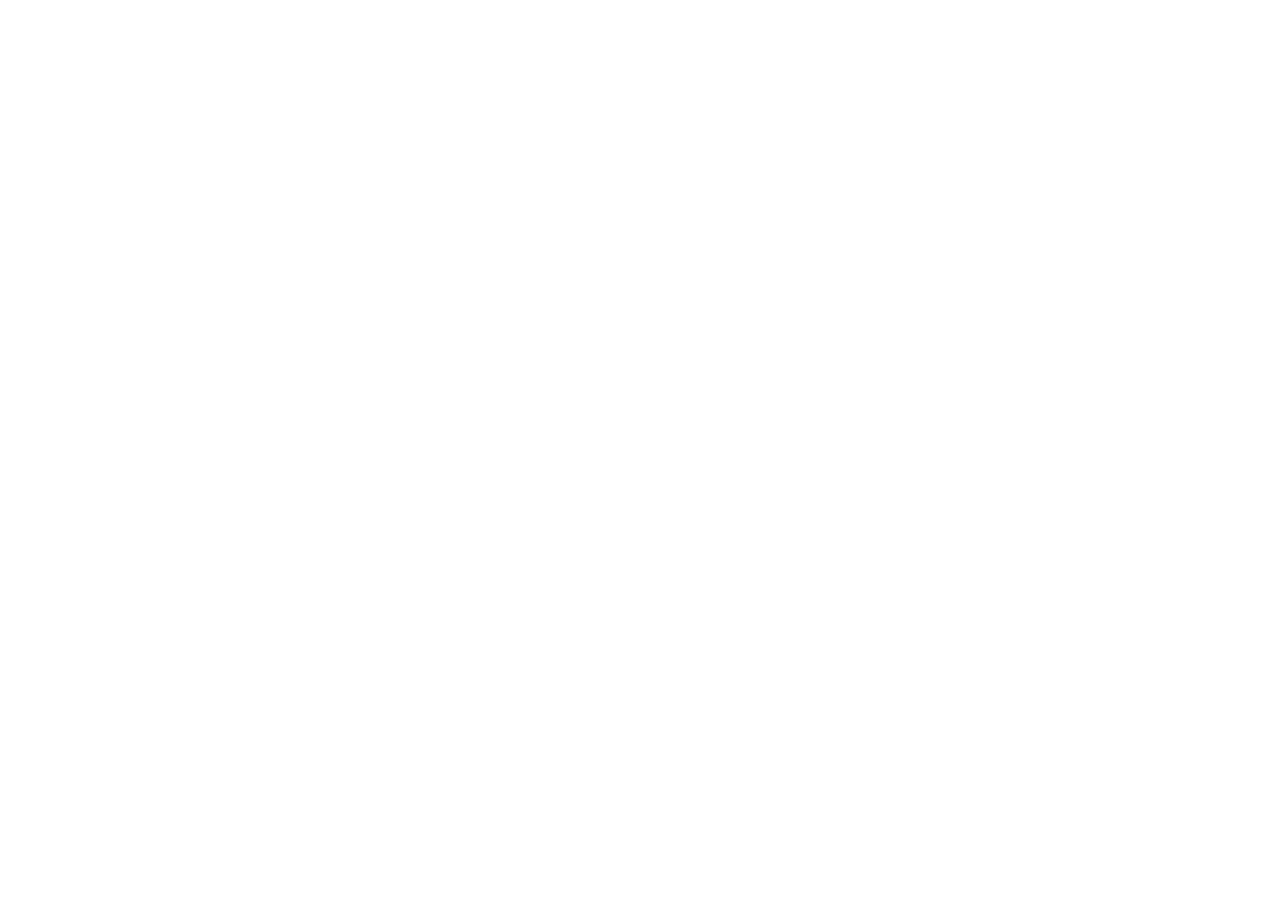
==== templates/index.html @ 63562553 "fix d3 import script tag" ====
<!doctype html>
<html lang="en">
  <head>
    <meta charset="utf-8">
    <meta name="viewport" content="width=device-width">
    <title>
      Glow App
    </title>

    <!-- React Bootstrap CSS -->
    <link 
      rel="stylesheet" 
      href="https://cdn.jsdelivr.net/npm/bootstrap@4.5.3/dist/css/bootstrap.min.css" 
      integrity="sha384-TX8t27EcRE3e/ihU7zmQxVncDAy5uIKz4rEkgIXeMed4M0jlfIDPvg6uqKI2xXr2" 
      crossorigin="anonymous"></link>

    <!-- React Scripts -->
    <script src="https://cdnjs.cloudflare.com/ajax/libs/babel-standalone/6.26.0/babel.js" crossorigin></script>
    <script src="https://unpkg.com/react@17/umd/react.development.js" crossorigin></script>
    <script src="https://unpkg.com/react-dom@17/umd/react-dom.development.js" crossorigin></script>
    
    <!-- React Bootstrap JS -->
    <script
      src="https://unpkg.com/react-bootstrap@next/dist/react-bootstrap.min.js"
      crossorigin></script>

    <!--react router Dom-->
    <script src="https://unpkg.com/react-router/umd/react-router.min.js"></script>
    <script src="https://unpkg.com/react-router-dom/umd/react-router-dom.min.js"></script>
    
    <!-- react-select tags -->
    <script src="https://cdn.jsdelivr.net/npm/emotion@9.2.12/dist/emotion.umd.min.js"></script>
    <script src="https://unpkg.com/prop-types@15.5.10/prop-types.min.js"></script>
    <script src="https://unpkg.com/react-input-autosize@2.2.1/dist/react-input-autosize.min.js"></script>
    <script src="https://unpkg.com/react-select@2.1.2/dist/react-select.min.js"></script>
    
    <!-- Chart.js tags -->
    <script 
      src="https://cdnjs.cloudflare.com/ajax/libs/Chart.js/2.9.4/Chart.min.js" 
      integrity="sha512-d9xgZrVZpmmQlfonhQUvTR7lMPtO7NkZMkA0ABN3PHCbKA5nqylQ/yWlFAyY6hYgdF1Qh6nYiuADWwKB4C2WSw==" 
      crossorigin="anonymous">
    </script>
    <script 
      src="https://cdnjs.cloudflare.com/ajax/libs/react-chartjs-2/2.11.1/react-chartjs-2.min.js" 
      integrity="sha512-RSWsytqv8aiFtbfn34CxcjKgZKkt8j2PCbXUPP2c5tkt7qXK5c4fW8L9QbhkUZpVeKbxOqPNMHUYBP8w+7ZUSA==" 
      crossorigin="anonymous">
    </script>

    <!-- cloudinary cdns -->
    
    <script 
      src="https://cdn.jsdelivr.net/npm/cloudinary-react@1.6.8/dist/cloudinary-react.js" 
      integrity="sha256-KWvOScmFdkgRHYUuZ0iCBwKV1+Gp9wxl2LQP7uM8DQM=" 
      crossorigin="anonymous">
    </script>
    <!-- <script src="https://cdnjs.cloudflare.com/ajax/libs/cloudinary-core/2.11.3/cloudinary-core.js" integrity="sha512-jQ8MMQfJ4TxJ9DtD7AJEb/IEN4E5YWIngu3siaJu1PxOiBjHQ3+deUyJGynwR9XMT/YNmzvzasnFTnlJq4sTQg==" crossorigin="anonymous"></script> -->
    
    <!-- d3 libraries -->
    <script src="https://d3js.org/d3.v6.min.js"></script>



    <link 
      rel="stylesheet"
      href="https://cdnjs.cloudflare.com/ajax/libs/Chart.js/2.9.4/Chart.css"
      integrity="sha512-C7hOmCgGzihKXzyPU/z4nv97W0d9bv4ALuuEbSf6hm93myico9qa0hv4dODThvCsqQUmKmLcJmlpRmCaApr83g=="
      crossorigin="anonymous" />
    <link href="/static/css/style.css" rel="stylesheet" />
    <script src="/static/js/var.js"></script>
   
  </head>
  <body>
    <div id="root"></div>

    <!-- jQuery and Bootstrap JS -->
    <script 
      src="https://code.jquery.com/jquery-3.5.1.js" 
      integrity="sha256-QWo7LDvxbWT2tbbQ97B53yJnYU3WhH/C8ycbRAkjPDc=" 
      crossorigin="anonymous">
    </script>

    
    <script src="/static/js/productDetails.jsx" type="text/jsx"></script>
    <script src="/static/js/productSearch.jsx" type="text/jsx"></script>
    <script src="/static/js/searchResults.jsx" type="text/jsx"></script>
    <script src="/static/js/editProfile.jsx" type="text/jsx"></script>
    <script src="/static/js/login.jsx" type="text/jsx"></script>
    <script src="/static/js/loginbtn.jsx" type="text/jsx"></script>
    <script src="/static/js/logoutbtn.jsx" type="text/jsx"></script>
    <script src="/static/js/register.jsx" type="text/jsx"></script>
    <script src="/static/js/routine.jsx" type="text/jsx"></script>
    <script src="/static/js/ratingsChart.jsx" type="text/jsx"></script>
    <script src="/static/js/routineRatioChart.jsx" type="text/jsx"></script>
    <script src="/static/js/ingredientChart.jsx" type="text/jsx"></script>
    <script src="/static/js/profile.jsx" type="text/jsx"></script>
    <script src="/static/js/dashboard.jsx" type="text/jsx"></script>
    <script src="/static/js/app.jsx" type="text/jsx"></script>
    <script src="/static/js/index.jsx" type="text/jsx"></script>
    
    
  </body>
</html>
---- static/css/style.css ----
.profile-photo img {
    height: 200px;
    width: auto;
}
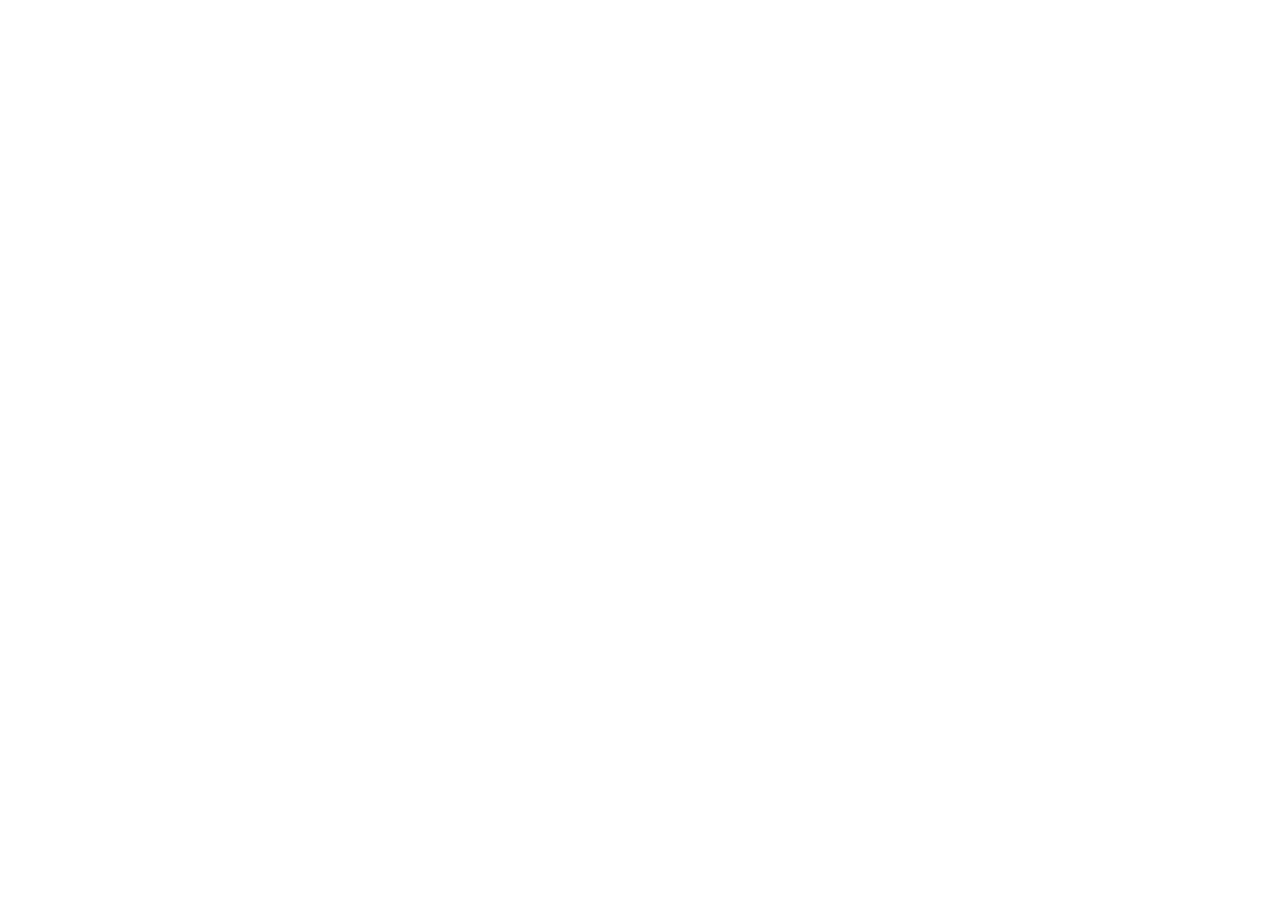
==== commit ccd9601a: "add more jsx" ====
--- a/templates/index.html
+++ b/templates/index.html
@@ -6,6 +6,9 @@
     <title>
       Glow App
     </title>
+    <link rel="preconnect" href="https://fonts.gstatic.com">
+    <link href="https://fonts.googleapis.com/css2?family=Nunito:ital,wght@0,300;0,400;1,200&display=swap" rel="stylesheet">
+    <link href="https://fonts.googleapis.com/css2?family=Montserrat:ital,wght@0,400;0,600;0,800;0,900;1,400;1,600;1,800;1,900&display=swap" rel="stylesheet">
 
     <!-- React Bootstrap CSS -->
     <link 
@@ -53,13 +56,11 @@
       integrity="sha256-KWvOScmFdkgRHYUuZ0iCBwKV1+Gp9wxl2LQP7uM8DQM=" 
       crossorigin="anonymous">
     </script>
-    <!-- <script src="https://cdnjs.cloudflare.com/ajax/libs/cloudinary-core/2.11.3/cloudinary-core.js" integrity="sha512-jQ8MMQfJ4TxJ9DtD7AJEb/IEN4E5YWIngu3siaJu1PxOiBjHQ3+deUyJGynwR9XMT/YNmzvzasnFTnlJq4sTQg==" crossorigin="anonymous"></script> -->
     
     <!-- d3 libraries -->
     <script src="https://d3js.org/d3.v6.min.js"></script>
 
-
-
+    
     <link 
       rel="stylesheet"
       href="https://cdnjs.cloudflare.com/ajax/libs/Chart.js/2.9.4/Chart.css"
@@ -79,7 +80,9 @@
       crossorigin="anonymous">
     </script>
 
-    
+    <script src="/static/js/navbar.jsx" type="text/jsx"></script>
+    <script src="/static/js/landingPage.jsx" type="text/jsx"></script>
+
     <script src="/static/js/productDetails.jsx" type="text/jsx"></script>
     <script src="/static/js/productSearch.jsx" type="text/jsx"></script>
     <script src="/static/js/searchResults.jsx" type="text/jsx"></script>
@@ -89,6 +92,7 @@
     <script src="/static/js/logoutbtn.jsx" type="text/jsx"></script>
     <script src="/static/js/register.jsx" type="text/jsx"></script>
     <script src="/static/js/routine.jsx" type="text/jsx"></script>
+    <script src="/static/js/highlights.jsx" type="text/jsx"></script>
     <script src="/static/js/ratingsChart.jsx" type="text/jsx"></script>
     <script src="/static/js/routineRatioChart.jsx" type="text/jsx"></script>
     <script src="/static/js/ingredientChart.jsx" type="text/jsx"></script>
--- a/static/css/style.css
+++ b/static/css/style.css
@@ -1,3 +1,44 @@
+html
+{
+    height:100%;
+}
+
+body {
+    font-family: 'Nunito', sans-serif;
+    height:100%;
+}
+
+.col.background {
+    padding: 0;
+}
+
+p span { 
+   position: absolute; 
+   top: 20%;
+   bottom: 0;
+   left: 20%;
+   right: 30%;
+   color: #fffaf4;
+   font-family: 'Montserrat';
+   font-weight: 800;
+   font-style: italic;
+   font-size: 48px; 
+}
+
+p span p {
+    font-weight: 300;
+    font-style: normal;
+    font-size: 16px;
+   
+}
+
+.navbar-transparent {
+   background-color: transparent;
+}
+
+img.background {
+    filter: brightness(0.8);
+}
 .profile-photo img {
     height: 200px;
     width: auto;
